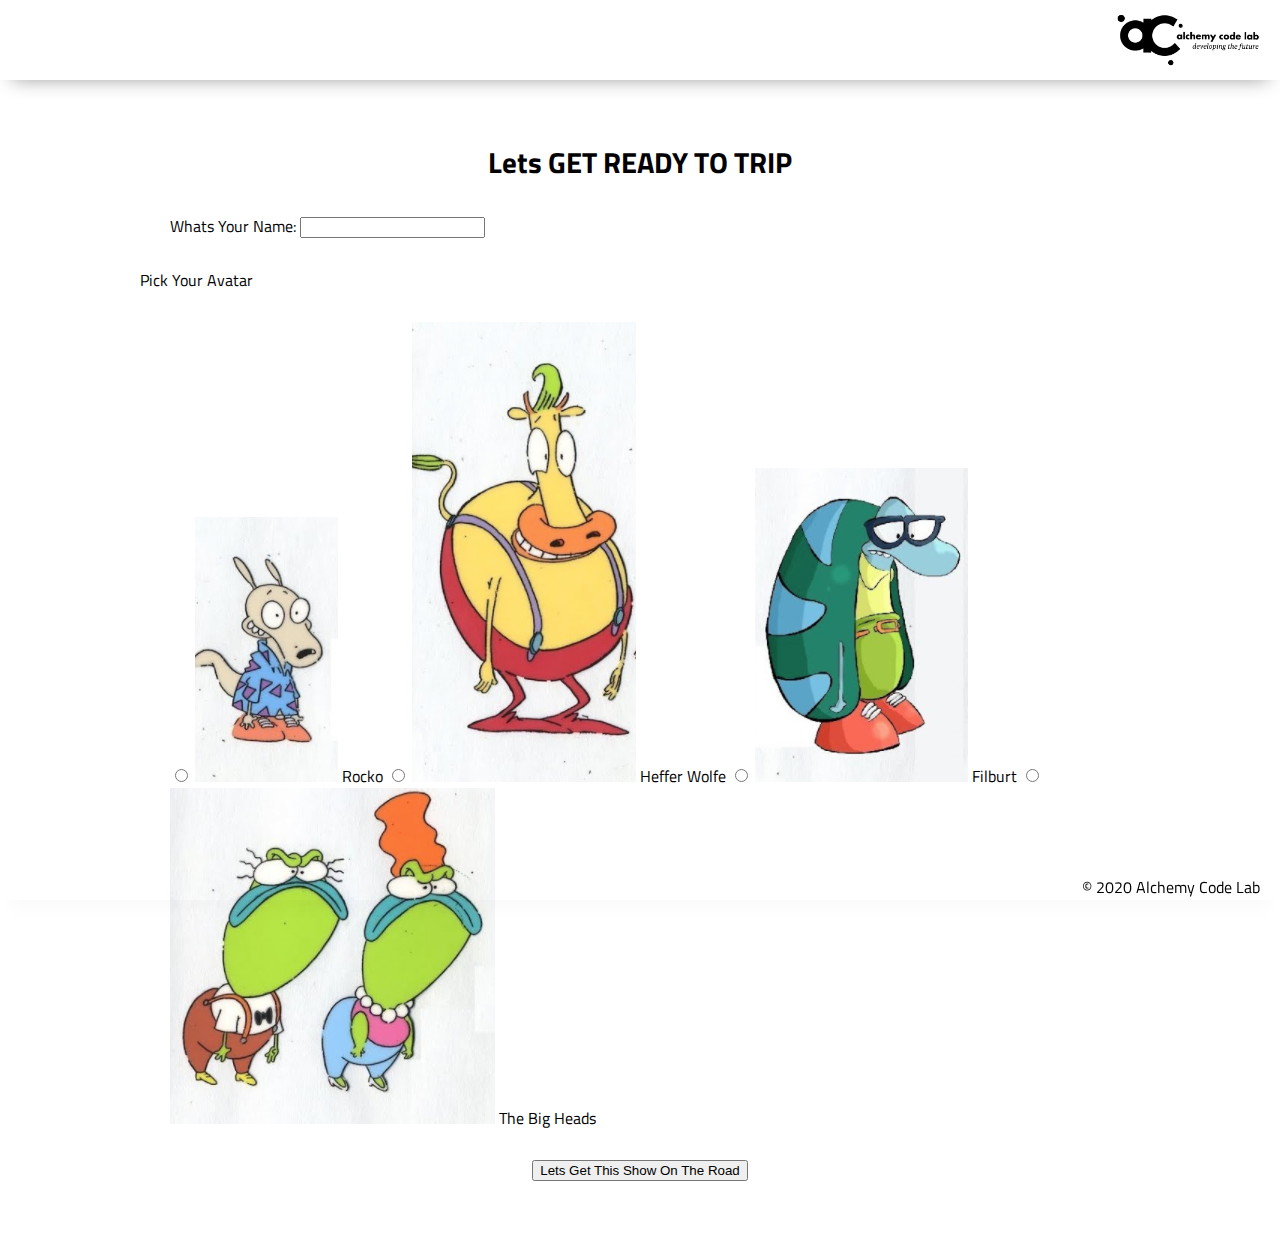
==== index.html @ 9a619c73 "basic home index" ====
<!DOCTYPE html>
<html lang="en">

<head>
    <meta charset="UTF-8">
    <meta name="viewport" content="width=device-width, initial-scale=1.0">
    <meta http-equiv="X-UA-Compatible" content="ie=edge">
    <link href="https://fonts.googleapis.com/css2?family=Titillium+Web:wght@300&display=swap" rel="stylesheet">
    <link rel="stylesheet" href="styles/reset.css">
    <link rel="stylesheet" href="styles/style.css">
    <link rel="stylesheet" href="styles/home.css">
    <title>Document</title>
</head>

<body>
    <header>
        <div class="gutter-right logo">
            <img src="assets/big-logo.png" />
        </div>
    </header>
    <main>
        <section class="main-section">

            <h2>
                Lets GET READY TO TRIP
            </h2>
            <form action="user-sign-in">
                <p class='user-name-p'>
                    <label for="name">Whats Your Name:</label>
                    <input id="name" name="name" rquired>
                </p>
                <fieldset>
                    <legend>Pick Your Avatar</legend>
                    <p id="avatar">
                        <Label>
                            <input type="radio" name="character" required value="rocko">
                            <img src="assets/rocko.png" alt="rocko">
                            Rocko
                        </Label>
                        <Label>
                            <input type="radio" name="character" required value="heffer wolfe">
                            <img src="assets/hefferWolfe.png" alt="heffer-wolfe">
                            Heffer Wolfe
                        </Label>
                        <Label>
                            <input type="radio" name="character" required value="filburt">
                            <img src="assets/filburt.png" alt="filburt">
                            Filburt
                        </Label>
                        <Label>
                            <input type="radio" name="character" required value="the-big-heads">
                            <img src="assets/theBigHeads.png" alt="The Big Heads">
                            The Big Heads
                        </Label>
                    </p>
                </fieldset>
            </form>
            <button>Lets Get This Show On The Road</button>

        </section>
    </main>
    <footer>
        <div class="copy gutter-right">&copy; 2020 Alchemy Code Lab</div>
    </footer>

    <script type="module" src="app.js"></script>
</body>

</html>
---- styles/style.css ----
body {
    /* https://coolors.co/generate and click export -> scss to get the colors to copy and paste below*/
    /* --color1: hsla(349, 69%, 76%, 1);
    --color2: hsla(207, 67%, 44%, 1);
    --color3: hsla(200, 61%, 56%, 1);
    --color4: hsla(187, 41%, 94%, 1);
    --color5: hsla(170, 28%, 95%, 1); */
/* 
    /* --color1: hsla(45, 86%, 83%, 1);
    --color2: hsla(135, 65%, 98%, 1);
    --color3: hsla(315, 37%, 86%, 1);
    --color4: hsla(45, 73%, 98%, 1);
    --color5: hsla(224, 40%, 79%, 1); */
    
    --header-height: 80px;
    --shadow: 0px 10px 20px -12px rgba(0,0,0,0.45);
    --gutter: 30px;
    --footer-height: 25px;
    
    font-family: 'Titillium Web', sans-serif;
    background-color: var(--color2);
}

main {
    display: flex;
    flex-direction: column;
    justify-content: center;
    align-items: center;
    margin-bottom: calc(var(--footer-height));
}

section {
    background-color: var(--color5);
    width: 1000px;
    max-width: 80%;
    display: flex;
    flex-direction: column;
    justify-content: center;
    align-items: center;
    padding-top: var(--gutter);
    padding-bottom: var(--gutter);
    margin-top: var(--gutter);
    margin-bottom: var(--gutter);
    border: solid 2px var(--color1);
}

header {
    display: flex;
    justify-content: flex-end;
    background-color: var(--color3);
    height: var(--header-height);
    box-shadow: var(--shadow);
}

footer {
    display: flex;
    justify-content: flex-end;
    background-color: var(--color3);
    box-shadow: var(--shadow);
}


h2 {
    font-size: 1.8rem;
    font-weight: bold;
}

.gutter-right {
    margin-right: 20px;
}

.main-logo {
    animation: pulse 5s infinite ease-in-out;
}

header img {
    height: var(--header-height);
}



content {
    width: 80%;
}

p {
    margin: var(--gutter);
}
  
footer {
    position: fixed;
    width: 100%;
    bottom: 0;
    height: var(--footer-height);
    display: flex;
    justify-content: flex-end;
    background-color: var(--color3);
    box-shadow: var(--shadow);
}
  
  @keyframes pulse {
    20% {
      transform: rotate3d(-10, -10, -10, 50deg) scale(1.2);
    }

    40% {
        transform: rotate3d(10, 10, -10, 50deg) scale(1);
    }

    60% {
        transform: rotate3d(-10, 10, 10, 50deg) scale(1.2);
      }

    80% {
        transform: rotate3d(10, 10, 10, 50deg) scale(1);
    }

  }
---- styles/home.css ----
/* add home page styles here */
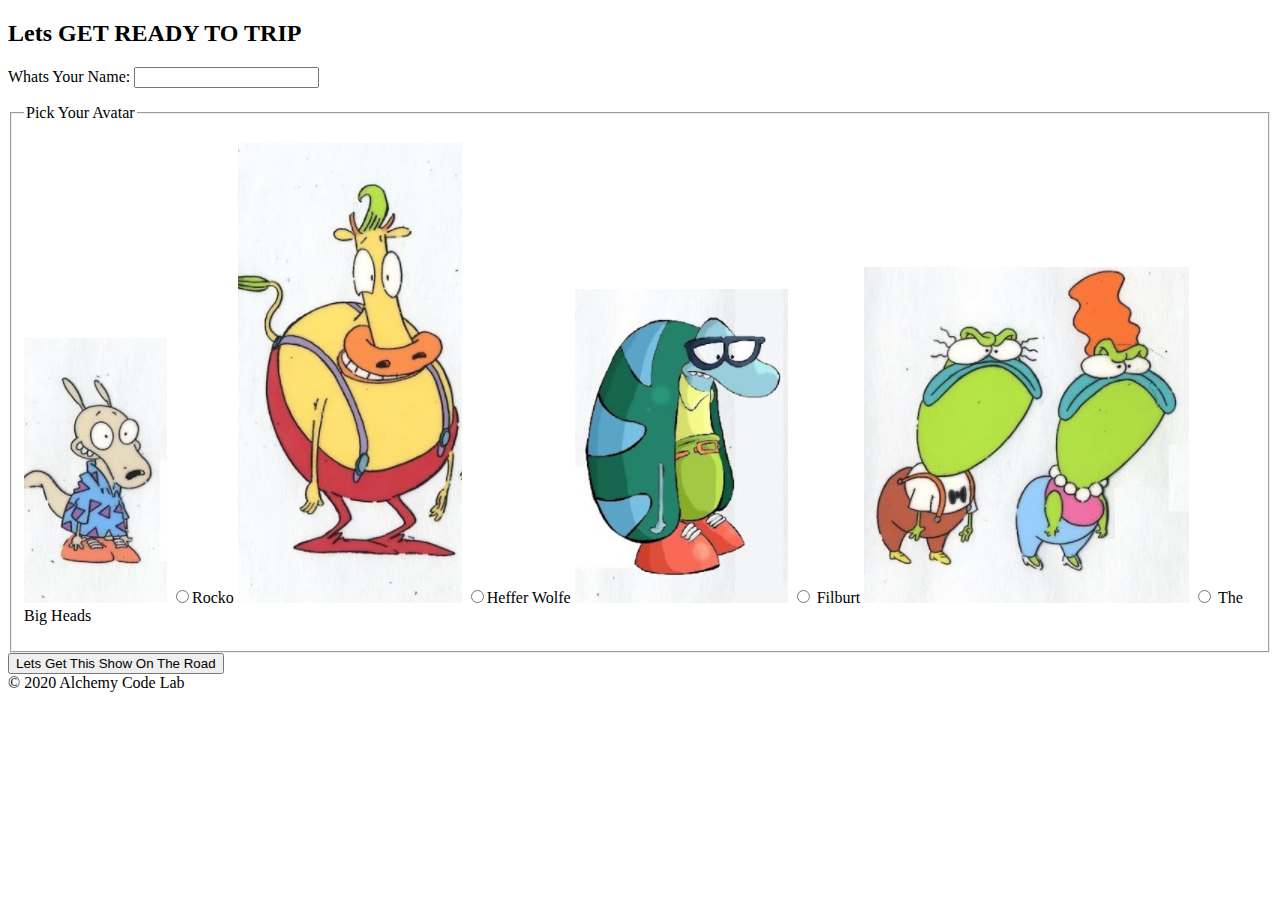
==== commit ab39b23c: "need to get the results page and the radio button results to display" ====
--- a/index.html
+++ b/index.html
@@ -6,16 +6,16 @@
     <meta name="viewport" content="width=device-width, initial-scale=1.0">
     <meta http-equiv="X-UA-Compatible" content="ie=edge">
     <link href="https://fonts.googleapis.com/css2?family=Titillium+Web:wght@300&display=swap" rel="stylesheet">
-    <link rel="stylesheet" href="styles/reset.css">
-    <link rel="stylesheet" href="styles/style.css">
-    <link rel="stylesheet" href="styles/home.css">
+    <!-- <link rel="stylesheet" href="styles/reset.css">
+    <link rel="stylesheet" href="styles/style.css"> -->
+    <link rel="stylesheet" href="home/home.css">
     <title>Document</title>
 </head>
 
 <body>
     <header>
         <div class="gutter-right logo">
-            <img src="assets/big-logo.png" />
+
         </div>
     </header>
     <main>
@@ -24,38 +24,38 @@
             <h2>
                 Lets GET READY TO TRIP
             </h2>
-            <form action="user-sign-in">
-                <p class='user-name-p'>
+            <form id="user-sign-in">
+                <p class="user-name-p">
                     <label for="name">Whats Your Name:</label>
-                    <input id="name" name="name" rquired>
+                    <input id="name" name="name" required>
                 </p>
                 <fieldset>
                     <legend>Pick Your Avatar</legend>
                     <p id="avatar">
                         <Label>
-                            <input type="radio" name="character" required value="rocko">
                             <img src="assets/rocko.png" alt="rocko">
-                            Rocko
+                            <input type="radio" name="character" required value="rocko">Rocko
+
                         </Label>
                         <Label>
-                            <input type="radio" name="character" required value="heffer wolfe">
                             <img src="assets/hefferWolfe.png" alt="heffer-wolfe">
-                            Heffer Wolfe
+                            <input type="radio" name="character" required value="heffer wolfe">Heffer Wolfe
+
                         </Label>
                         <Label>
+                            <img src="assets/filburt.png" alt="filburt">
                             <input type="radio" name="character" required value="filburt">
-                            <img src="assets/filburt.png" alt="filburt">
                             Filburt
                         </Label>
                         <Label>
+                            <img src="assets/theBigHeads.png" alt="The Big Heads">
                             <input type="radio" name="character" required value="the-big-heads">
-                            <img src="assets/theBigHeads.png" alt="The Big Heads">
                             The Big Heads
                         </Label>
                     </p>
                 </fieldset>
+                <button>Lets Get This Show On The Road</button>
             </form>
-            <button>Lets Get This Show On The Road</button>
 
         </section>
     </main>
@@ -63,7 +63,7 @@
         <div class="copy gutter-right">&copy; 2020 Alchemy Code Lab</div>
     </footer>
 
-    <script type="module" src="app.js"></script>
+    <script type="module" src="./home/home.js"></script>
 </body>
 
 </html>--- a/home/home.css
+++ b/home/home.css
@@ -0,0 +1,34 @@
+.text-prompt {
+    display: block;
+    margin: 10px 0;
+}
+
+.text-prompt label {
+    display: block;
+    margin-bottom: 5px;
+    font-size: 1.1em;
+    font-weight: bolder;
+}
+
+.text-prompt input {
+    display: block;
+    padding: 5px;
+    font-size: 1.1em;
+}
+
+#avatars {
+    display: flex;
+    align-items: center;
+    flex-wrap: wrap;
+}
+
+#avatars label {
+    display: flex;
+    align-items: center;
+    justify-content: center;
+    margin: 0 10px 10px;
+}
+
+#avatars input, #avatars img {
+    margin: 0 7px;
+}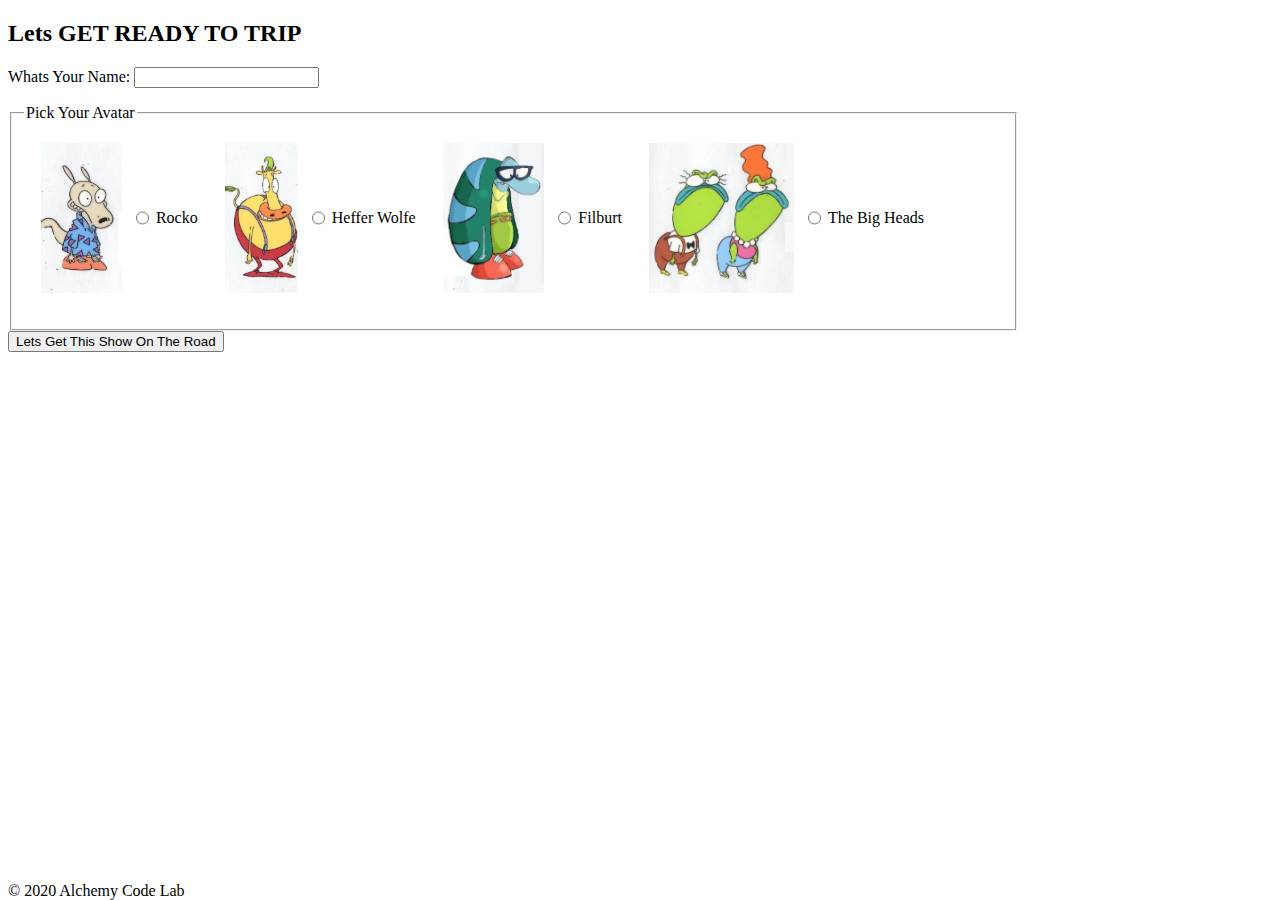
==== commit 9bb5a4a6: "mvp need styling and finish map page" ====
--- a/index.html
+++ b/index.html
@@ -31,24 +31,24 @@
                 </p>
                 <fieldset>
                     <legend>Pick Your Avatar</legend>
-                    <p id="avatar">
+                    <p id="avatars">
                         <Label>
-                            <img src="assets/rocko.png" alt="rocko">
+                            <img src="assets/avatars/rocko.png" alt="rocko">
                             <input type="radio" name="character" required value="rocko">Rocko
 
                         </Label>
                         <Label>
-                            <img src="assets/hefferWolfe.png" alt="heffer-wolfe">
+                            <img src="assets/avatars/hefferWolfe.png" alt="heffer-wolfe">
                             <input type="radio" name="character" required value="heffer wolfe">Heffer Wolfe
 
                         </Label>
                         <Label>
-                            <img src="assets/filburt.png" alt="filburt">
+                            <img src="assets/avatars/filburt.png" alt="filburt">
                             <input type="radio" name="character" required value="filburt">
                             Filburt
                         </Label>
                         <Label>
-                            <img src="assets/theBigHeads.png" alt="The Big Heads">
+                            <img src="assets/avatars/theBigHeads.png" alt="The Big Heads">
                             <input type="radio" name="character" required value="the-big-heads">
                             The Big Heads
                         </Label>
--- a/home/home.css
+++ b/home/home.css
@@ -1,3 +1,7 @@
+#user-sign-in {
+    width: 80%;
+}
+
 .text-prompt {
     display: block;
     margin: 10px 0;
@@ -30,5 +34,11 @@
 }
 
 #avatars input, #avatars img {
+    height: 150px;
     margin: 0 7px;
+}
+
+footer {
+    position: absolute;
+    bottom: 0%;
 }